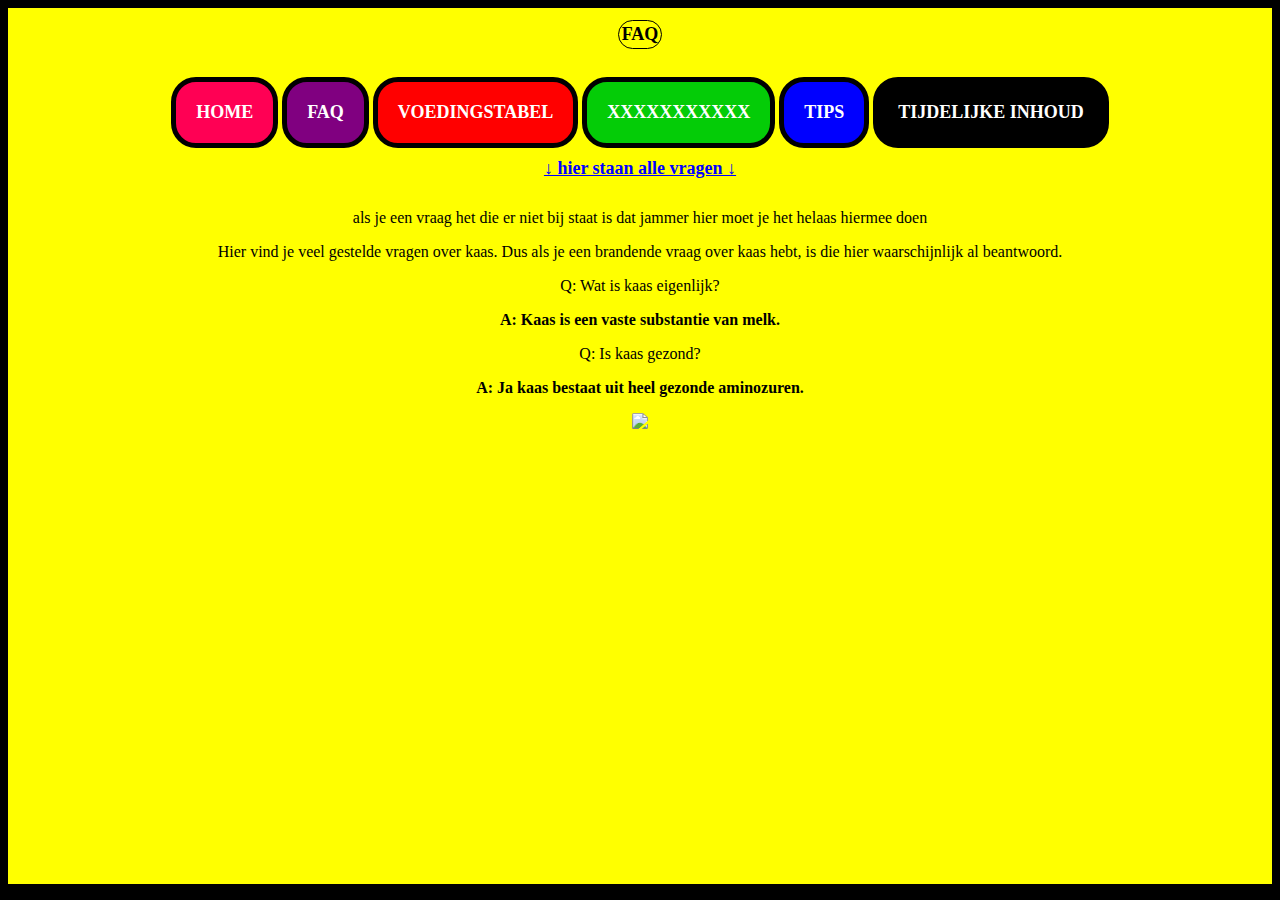
==== faq.html @ dfe2c808 "eerste upload" ====
<html>
  <head>

    <title>FAQ</title>
     <link href="dansen.css" rel="stylesheet" type="text/css">
  </head>
   

  
  <body>
    
    <p>
      
     <h1>FAQ</h1>
    </p>
    
 <inline>
          
          <a href="index.html"              class="knoppen knop1"  >Home</a>
          <a href="faq.html"                class="knoppen knop2"  >FAQ</a>
          <a href="voedingswaardekaas.html" class="knoppen knop3"  >voedingstabel</a>
          <a href="xxxxxx.html"             class="knoppen knop4"  >xxxxxxxxxxx</a>
	        <a href="Tips.html"               class="knoppen knop5"  >tips</a>
   
   
          <a href="inhoud.html"             class="knoppen knop10"  >tijdelijke inhoud</a>
          
          <!--  <a href="faq.html" class="nav" id="item1" data-id="1" color-code="8AB211" style="background-color: rgb(4, 204, 7); max-width: 130px; min-width: 130px;">tijdelijke inhoud</a> -->
          
          
					<!--   <a href="faq.html">FAQ</a>   
					<a href="voedingswaardekaas.html">de voedingstabel</a> 
					<a href="inhoud.html" title="deze verdwijnd later"  >tijdelijke inhoud</a>   -->
   </inline>


      
      
    
    <h5>↓ hier staan alle vragen ↓</h5>
    
    <p>als je een vraag het die er niet bij staat is dat jammer hier moet je het helaas hiermee doen</p>
  
    <p>Hier vind je veel gestelde vragen over kaas. Dus als je een brandende vraag over kaas hebt, is die hier waarschijnlijk al beantwoord.</p>
    
    
  
      <p>Q: Wat is kaas eigenlijk?</p>
      <p><b>A: Kaas is een vaste substantie van melk.</b></p>
    
    
   
      <p>Q: Is kaas gezond?</p>
      <p><b>A: Ja kaas bestaat uit heel gezonde aminozuren.</b></p>
 
         
    
    
    
    <p><img src="http://sr.photos3.fotosearch.com/bthumb/CSP/CSP799/k19963259.jpg"></p>
  </body>
</html>
---- dansen.css ----
h1{
	font-family:Verdana;
	color: black;
	font-size:18px;
	text-align:center;
  display:inline-block;
  padding: 3px;
  width:auto;
  
  border: 1px solid #000000;
  border-radius: 60px;
}

h5{
	  text-decoration: underline;
    font-size: 18px;
		color: blue;
   	font-family:verdana;
}

th, td, table{
  border: 1px solid black;
  text-align: left;
	padding: 15px;
}



body{
	background-color:yellow;
}


body, h1, h5, img, a{
 
	text-align: center;
}


img {
	border-radius:10%;
}

a{
	font-family:verdana;
	color:red;
	text-decoration: none;
	font-size:18px;
	text-decoration: underline;

}
html {
	background: black;
  link rel="icon" href="kaas icoon doorzigtig.png" 
}

iframe, video{
	border-radius: 20%;
}




a.knoppen {
	display:-moz-inline-box;
	display:inline-block;
	text-transform: uppercase;
	text-align: center;
	padding: 20px;
	margin-bottom: -20px;
	color: #ffffff;
	font-weight: bold; 
  border: 5px solid #000000;
  border-radius: 25px;
	text-decoration: none;
  width:auto;

}
a.knoppen:hover {

  transition: 0.3s ease-in-out;
	text-shadow: 1px 1px 10px white;
  border: 5px solid #ffffff
}


a.knop1 {
	background-color: rgb(255, 0, 84);  
}
a.knop1:hover {
	background-color: rgb(255, 0, 84);  
}



a.knop2 {
  background-color: purple;
}
a.knop2:hover {
  background-color: purple;
}



a.knop3 {
  background-color: rgb(255, 0, 0);
}
a.knop3:hover {
  background-color: rgb(255, 0, 0);
}



a.knop4 {
  background-color: rgb(4, 204, 7);
}
a.knop4:hover {
  background-color: rgb(4, 204, 7);
}



a.knop5 {
	background-color: rgb(0, 0, 255);  
}
a.knop5:hover {
	background-color: rgb(0, 0, 255);  
}








a.knop10 {
  background-color: rgb(0, 0, 0);

}

a.knop10:hover {
  background-color: rgb(0, 0, 0);

	
}
/*

.menu {
	margin-left: 23px;
	margin-bottom: 20px;
	position: absolute; 
	bottom: 0;
	z-index: 999;
}
a.nav {
	min-width: 130px;
	display:-moz-inline-box;
	display:inline-block;
	text-transform: uppercase;
	text-align: center;
	padding: 20px;
	margin-bottom: -20px;
	color: #ffffff;
	font-weight: bold; 
  border: 5px solid #000000;
  border-radius: 25px;
	text-decoration: none;

}

a.nav:hover {

  transition: 0.3s ease-in-out;
	text-shadow: 1px 1px 10px white;
  text-decoration: underline;
  border: 5px solid #ffffff;
	text-decoration: none;
  
	
}






.menu {
	margin-left: 23px;
	margin-bottom: 20px;
	position: absolute; 
	bottom: 0;
	z-index: 999;
}
a.nav {
	min-width: 130px;
	display:-moz-inline-box;
	display:inline-block;
	text-transform: uppercase;
	text-align: center;
	padding: 20px;
	margin-bottom: -20px;
	color: #ffffff;
	font-weight: bold;
	border-top: 2px solid #ffffff;
	border-right: 2px solid #ffffff;
	border-left: 2px solid #ffffff;
  
  border: 2px solid #000000;
	border-top-left-radius:     25px;
	border-top-right-radius:    25px;
  border-bottom-left-radius:  25px;
  border-bottom-right-radius: 25px;

}

a.nav:hover {

	text-shadow: 1px 1px 10px black;
	
}

*/
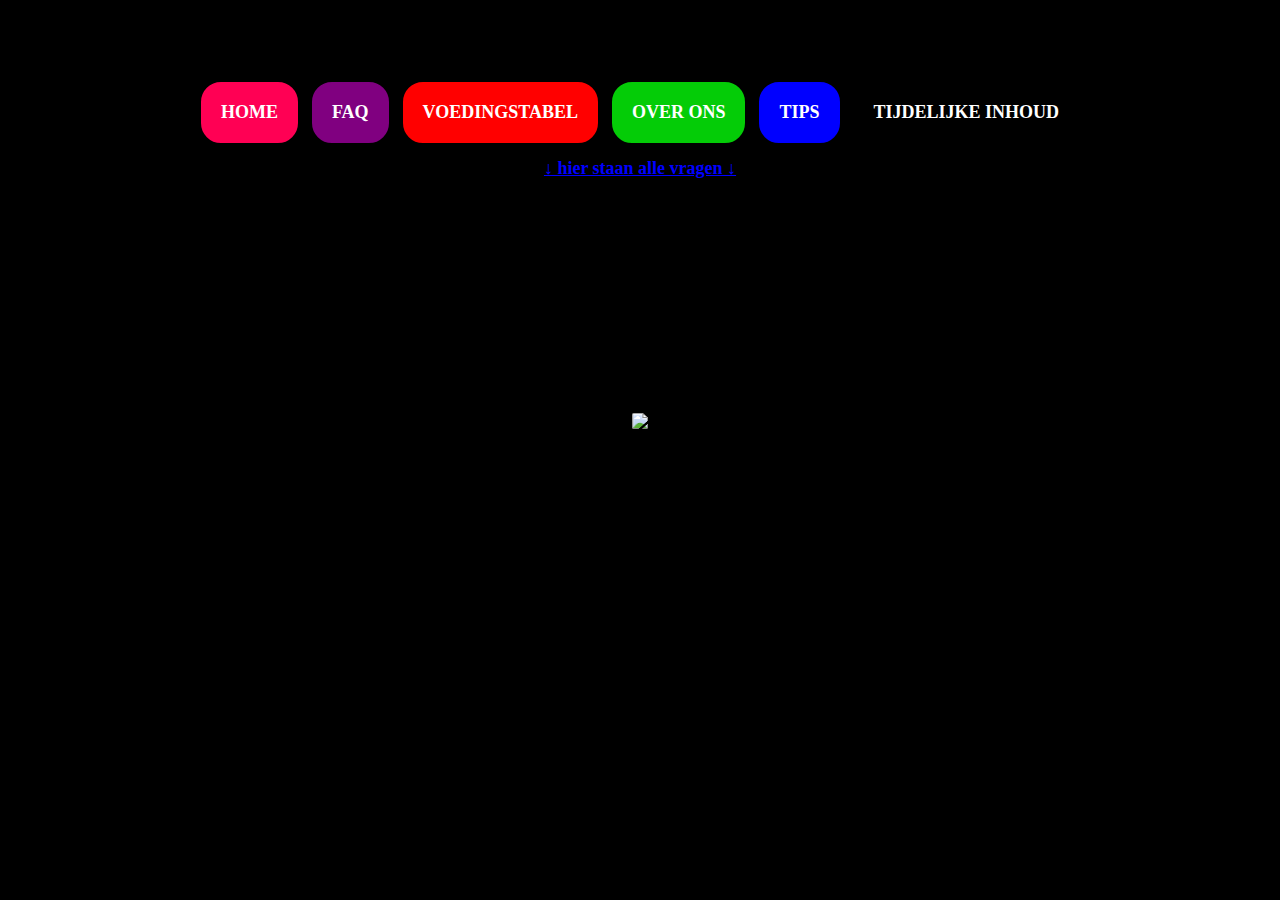
==== commit e1da5f1b: "upload van school" ====
--- a/faq.html
+++ b/faq.html
@@ -3,34 +3,26 @@
 
     <title>FAQ</title>
      <link href="dansen.css" rel="stylesheet" type="text/css">
+		<link rel="icon" href="kaas icoon doorzigtig.png">
   </head>
    
 
   
   <body>
     
-    <p>
-      
-     <h1>FAQ</h1>
-    </p>
+    <p> <h1>FAQ</h1> </p>
     
  <inline>
           
           <a href="index.html"              class="knoppen knop1"  >Home</a>
           <a href="faq.html"                class="knoppen knop2"  >FAQ</a>
-          <a href="voedingswaardekaas.html" class="knoppen knop3"  >voedingstabel</a>
-          <a href="xxxxxx.html"             class="knoppen knop4"  >xxxxxxxxxxx</a>
-	        <a href="Tips.html"               class="knoppen knop5"  >tips</a>
+          <a href="voedingswaardekaas.html" class="knoppen knop3"  >Voedingstabel</a>
+          <a href="overons.html"            class="knoppen knop4"  >Over ons</a>
+	        <a href="Tips.html"               class="knoppen knop5"  >Tips</a>
    
    
           <a href="inhoud.html"             class="knoppen knop10"  >tijdelijke inhoud</a>
-          
-          <!--  <a href="faq.html" class="nav" id="item1" data-id="1" color-code="8AB211" style="background-color: rgb(4, 204, 7); max-width: 130px; min-width: 130px;">tijdelijke inhoud</a> -->
-          
-          
-					<!--   <a href="faq.html">FAQ</a>   
-					<a href="voedingswaardekaas.html">de voedingstabel</a> 
-					<a href="inhoud.html" title="deze verdwijnd later"  >tijdelijke inhoud</a>   -->
+
    </inline>
 
 
--- a/dansen.css
+++ b/dansen.css
@@ -9,6 +9,9 @@
   
   border: 1px solid #000000;
   border-radius: 60px;
+  column-rule:  ;
+  font-family: sans-serif;  
+  word-wrap: ;
 }
 
 h5{
@@ -26,8 +29,10 @@
 
 
 
-body{
-	background-color:yellow;
+html{
+	background: url(https://static.vecteezy.com/system/resources/previews/000/093/696/original/vector-yellow-abstract-background.jpg) no-repeat center center;
+	background-size: ;
+  background-color: black;
 }
 
 
@@ -49,10 +54,7 @@
 	text-decoration: underline;
 
 }
-html {
-	background: black;
-  link rel="icon" href="kaas icoon doorzigtig.png" 
-}
+
 
 iframe, video{
 	border-radius: 20%;
@@ -126,6 +128,7 @@
 a.knop5:hover {
 	background-color: rgb(0, 0, 255);  
 }
+
 
 
 
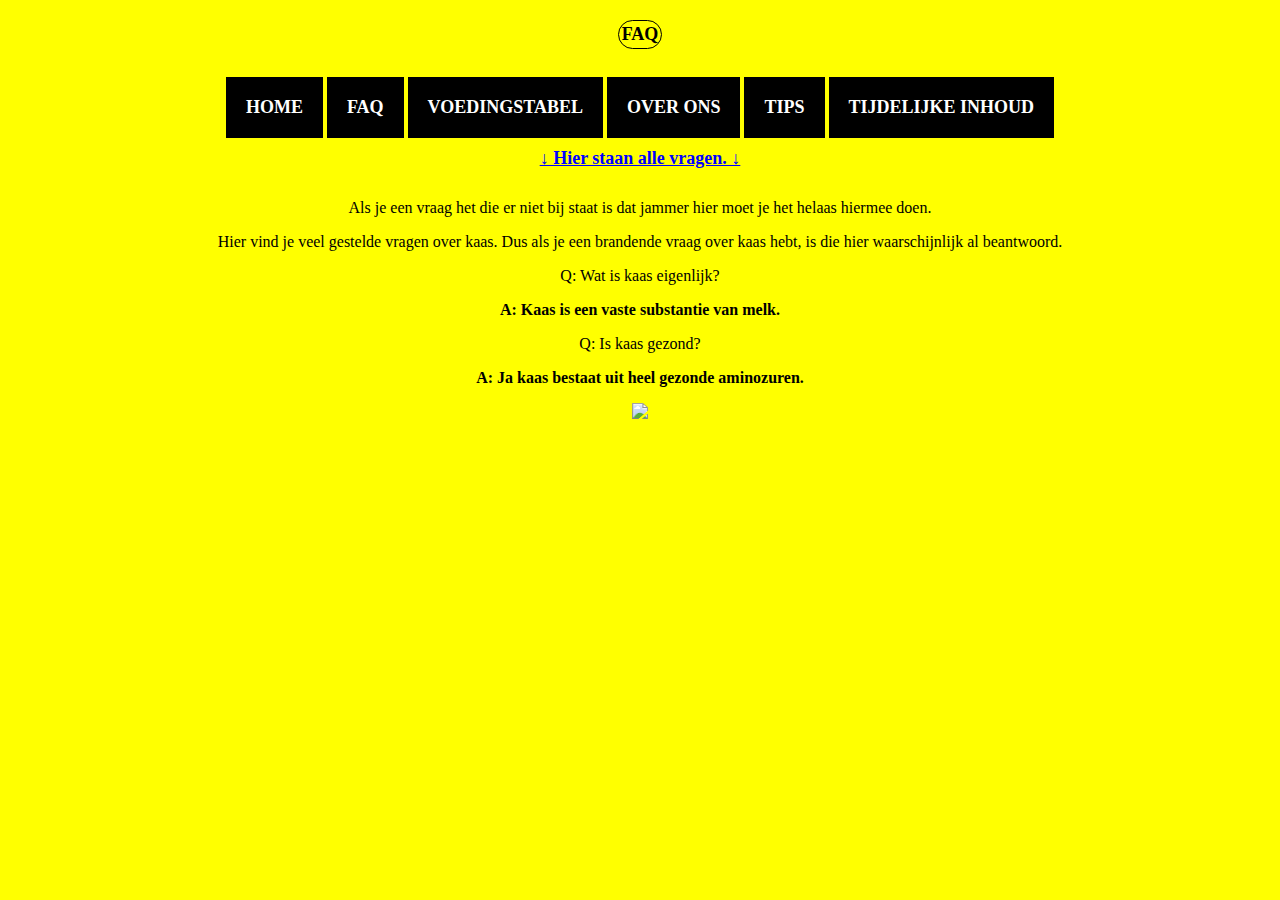
==== commit 44d79b51: "nieuwe upload" ====
--- a/faq.html
+++ b/faq.html
@@ -14,11 +14,11 @@
     
  <inline>
           
-          <a href="index.html"              class="knoppen knop1"  >Home</a>
-          <a href="faq.html"                class="knoppen knop2"  >FAQ</a>
-          <a href="voedingswaardekaas.html" class="knoppen knop3"  >Voedingstabel</a>
-          <a href="overons.html"            class="knoppen knop4"  >Over ons</a>
-	        <a href="Tips.html"               class="knoppen knop5"  >Tips</a>
+          <a href="index.html"              class="knoppen"  >Home</a>
+          <a href="faq.html"                class="knoppen"  >FAQ</a>
+          <a href="voedingswaardekaas.html" class="knoppen"  >Voedingstabel</a>
+          <a href="overons.html"            class="knoppen"  >Over ons</a>
+	        <a href="Tips.html"               class="knoppen"  >Tips</a>
    
    
           <a href="inhoud.html"             class="knoppen knop10"  >tijdelijke inhoud</a>
@@ -29,9 +29,9 @@
       
       
     
-    <h5>↓ hier staan alle vragen ↓</h5>
+    <h5>↓ Hier staan alle vragen. ↓</h5>
     
-    <p>als je een vraag het die er niet bij staat is dat jammer hier moet je het helaas hiermee doen</p>
+    <p>Als je een vraag het die er niet bij staat is dat jammer hier moet je het helaas hiermee doen.</p>
   
     <p>Hier vind je veel gestelde vragen over kaas. Dus als je een brandende vraag over kaas hebt, is die hier waarschijnlijk al beantwoord.</p>
     
--- a/dansen.css
+++ b/dansen.css
@@ -1,5 +1,5 @@
 h1{
-	font-family:Verdana;
+	
 	color: black;
 	font-size:18px;
 	text-align:center;
@@ -8,9 +8,8 @@
   width:auto;
   
   border: 1px solid #000000;
-  border-radius: 60px;
+  border-radius: 50px;
   column-rule:  ;
-  font-family: sans-serif;  
   word-wrap: ;
 }
 
@@ -18,32 +17,52 @@
 	  text-decoration: underline;
     font-size: 18px;
 		color: blue;
-   	font-family:verdana;
-}
-
-th, td, table{
+}
+
+th, td{
   border: 1px solid black;
-  text-align: left;
-	padding: 15px;
-}
+
+}
+
+
+table{
+  border: 3px solid black;
+	
+	color: black;
+	font-size:18px;
+	text-align:center;
+  display:inline-block;
+  padding: 3px;
+  width:auto;
+  
+  border: 1px solid #000000;
+  border-radius: ;
+  column-rule:  ;
+  word-wrap: ;
+    
+}
+
 
 
 
 html{
 	background: url(https://static.vecteezy.com/system/resources/previews/000/093/696/original/vector-yellow-abstract-background.jpg) no-repeat center center;
-	background-size: ;
-  background-color: black;
-}
-
-
-body, h1, h5, img, a{
- 
-	text-align: center;
-}
-
+
+  background-color: yellow;
+	   font-family: Georgia, serif;
+		text-align: center;
+}
+
+/*
+
+body, h1, h5, img, a, p, th, td, table, {
+   font-family: Georgia, serif; 
+	text-align: center;
+}
+*/
 
 img {
-	border-radius:10%;
+	border-radius:;
 }
 
 a{
@@ -57,7 +76,7 @@
 
 
 iframe, video{
-	border-radius: 20%;
+	border-radius:;
 }
 
 
@@ -72,62 +91,19 @@
 	margin-bottom: -20px;
 	color: #ffffff;
 	font-weight: bold; 
-  border: 5px solid #000000;
-  border-radius: 25px;
 	text-decoration: none;
   width:auto;
+  background-color: black;
 
 }
 a.knoppen:hover {
 
   transition: 0.3s ease-in-out;
 	text-shadow: 1px 1px 10px white;
-  border: 5px solid #ffffff
-}
-
-
-a.knop1 {
-	background-color: rgb(255, 0, 84);  
-}
-a.knop1:hover {
-	background-color: rgb(255, 0, 84);  
-}
-
-
-
-a.knop2 {
-  background-color: purple;
-}
-a.knop2:hover {
-  background-color: purple;
-}
-
-
-
-a.knop3 {
-  background-color: rgb(255, 0, 0);
-}
-a.knop3:hover {
-  background-color: rgb(255, 0, 0);
-}
-
-
-
-a.knop4 {
-  background-color: rgb(4, 204, 7);
-}
-a.knop4:hover {
-  background-color: rgb(4, 204, 7);
-}
-
-
-
-a.knop5 {
-	background-color: rgb(0, 0, 255);  
-}
-a.knop5:hover {
-	background-color: rgb(0, 0, 255);  
-}
+  background-color: black;
+}
+
+
 
 
 
@@ -138,12 +114,12 @@
 
 
 a.knop10 {
-  background-color: rgb(0, 0, 0);
+  background-color: black;
 
 }
 
 a.knop10:hover {
-  background-color: rgb(0, 0, 0);
+  background-color: black;
 
 	
 }
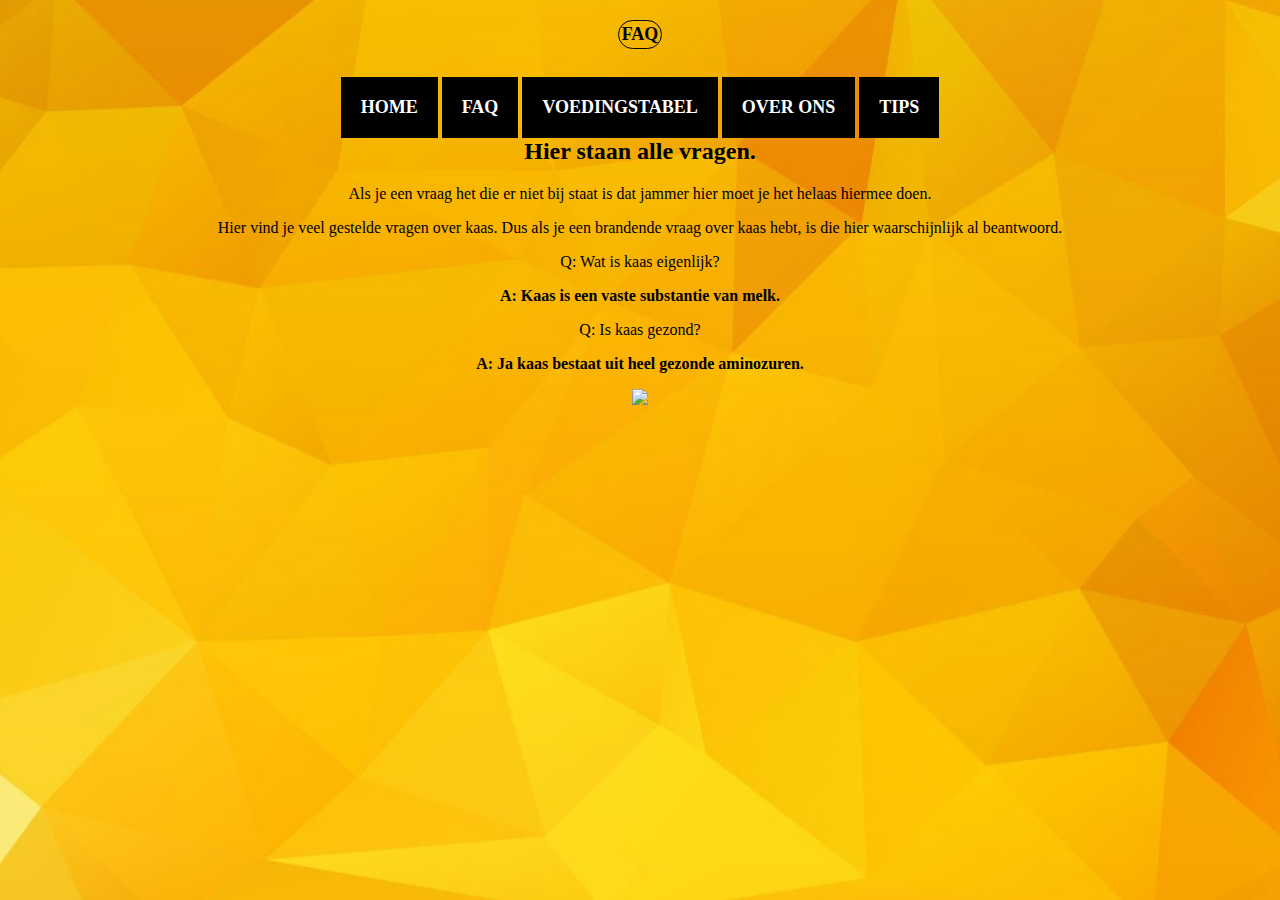
==== commit dadc04ff: "final" ====
--- a/faq.html
+++ b/faq.html
@@ -1,54 +1,56 @@
 <html>
-  <head>
 
-    <title>FAQ</title>
-     <link href="dansen.css" rel="stylesheet" type="text/css">
-		<link rel="icon" href="kaas icoon doorzigtig.png">
-  </head>
-   
+<head>
 
-  
-  <body>
-    
-    <p> <h1>FAQ</h1> </p>
-    
- <inline>
-          
-          <a href="index.html"              class="knoppen"  >Home</a>
-          <a href="faq.html"                class="knoppen"  >FAQ</a>
-          <a href="voedingswaardekaas.html" class="knoppen"  >Voedingstabel</a>
-          <a href="overons.html"            class="knoppen"  >Over ons</a>
-	        <a href="Tips.html"               class="knoppen"  >Tips</a>
-   
-   
-          <a href="inhoud.html"             class="knoppen knop10"  >tijdelijke inhoud</a>
-
-   </inline>
+	<title>FAQ</title>
+	<link href="dansen.css" rel="stylesheet" type="text/css">
+	<link rel="icon" href="kaas icoon doorzigtig.png">
+</head>
 
 
-      
-      
-    
-    <h5>↓ Hier staan alle vragen. ↓</h5>
-    
-    <p>Als je een vraag het die er niet bij staat is dat jammer hier moet je het helaas hiermee doen.</p>
-  
-    <p>Hier vind je veel gestelde vragen over kaas. Dus als je een brandende vraag over kaas hebt, is die hier waarschijnlijk al beantwoord.</p>
-    
-    
-  
-      <p>Q: Wat is kaas eigenlijk?</p>
-      <p><b>A: Kaas is een vaste substantie van melk.</b></p>
-    
-    
-   
-      <p>Q: Is kaas gezond?</p>
-      <p><b>A: Ja kaas bestaat uit heel gezonde aminozuren.</b></p>
- 
-         
-    
-    
-    
-    <p><img src="http://sr.photos3.fotosearch.com/bthumb/CSP/CSP799/k19963259.jpg"></p>
-  </body>
+
+<body>
+
+	<p>
+		<h1>FAQ</h1> </p>
+
+	<inline>
+
+		<a href="index.html" class="knoppen">Home</a>
+		<a href="faq.html" class="knoppen">FAQ</a>
+		<a href="voedingswaardekaas.html" class="knoppen">Voedingstabel</a>
+		<a href="overons.html" class="knoppen">Over ons</a>
+		<a href="Tips.html" class="knoppen">Tips</a>
+
+
+
+	</inline>
+
+
+
+
+
+	<h2>Hier staan alle vragen.</h2>
+
+	<p>Als je een vraag het die er niet bij staat is dat jammer hier moet je het helaas hiermee doen.</p>
+
+	<p>Hier vind je veel gestelde vragen over kaas. Dus als je een brandende vraag over kaas hebt, is die hier waarschijnlijk al beantwoord.</p>
+
+
+
+	<p>Q: Wat is kaas eigenlijk?</p>
+	<p><b>A: Kaas is een vaste substantie van melk.</b></p>
+
+
+
+	<p>Q: Is kaas gezond?</p>
+	<p><b>A: Ja kaas bestaat uit heel gezonde aminozuren.</b></p>
+
+
+
+
+
+	<p><img src="http://sr.photos3.fotosearch.com/bthumb/CSP/CSP799/k19963259.jpg"></p>
+</body>
+
 </html>--- a/dansen.css
+++ b/dansen.css
@@ -1,208 +1,88 @@
-h1{
-	
-	color: black;
-	font-size:18px;
-	text-align:center;
-  display:inline-block;
-  padding: 3px;
-  width:auto;
-  
-  border: 1px solid #000000;
-  border-radius: 50px;
-  column-rule:  ;
-  word-wrap: ;
-}
-
-h5{
-	  text-decoration: underline;
-    font-size: 18px;
-		color: blue;
-}
-
-th, td{
-  border: 1px solid black;
-
-}
-
-
-table{
-  border: 3px solid black;
-	
-	color: black;
-	font-size:18px;
-	text-align:center;
-  display:inline-block;
-  padding: 3px;
-  width:auto;
-  
-  border: 1px solid #000000;
-  border-radius: ;
-  column-rule:  ;
-  word-wrap: ;
-    
-}
-
-
-
-
-html{
-	background: url(https://static.vecteezy.com/system/resources/previews/000/093/696/original/vector-yellow-abstract-background.jpg) no-repeat center center;
-
-  background-color: yellow;
-	   font-family: Georgia, serif;
-		text-align: center;
-}
-
-/*
-
-body, h1, h5, img, a, p, th, td, table, {
-   font-family: Georgia, serif; 
-	text-align: center;
-}
-*/
-
-img {
-	border-radius:;
-}
-
-a{
-	font-family:verdana;
-	color:red;
-	text-decoration: none;
-	font-size:18px;
-	text-decoration: underline;
-
-}
-
-
-iframe, video{
-	border-radius:;
-}
-
-
-
-
-a.knoppen {
-	display:-moz-inline-box;
-	display:inline-block;
-	text-transform: uppercase;
-	text-align: center;
-	padding: 20px;
-	margin-bottom: -20px;
-	color: #ffffff;
-	font-weight: bold; 
-	text-decoration: none;
-  width:auto;
-  background-color: black;
-
-}
-a.knoppen:hover {
-
-  transition: 0.3s ease-in-out;
-	text-shadow: 1px 1px 10px white;
-  background-color: black;
-}
-
-
-
-
-
-
-
-
-
-
-
-a.knop10 {
-  background-color: black;
-
-}
-
-a.knop10:hover {
-  background-color: black;
-
-	
-}
-/*
-
-.menu {
-	margin-left: 23px;
-	margin-bottom: 20px;
-	position: absolute; 
-	bottom: 0;
-	z-index: 999;
-}
-a.nav {
-	min-width: 130px;
-	display:-moz-inline-box;
-	display:inline-block;
-	text-transform: uppercase;
-	text-align: center;
-	padding: 20px;
-	margin-bottom: -20px;
-	color: #ffffff;
-	font-weight: bold; 
-  border: 5px solid #000000;
-  border-radius: 25px;
-	text-decoration: none;
-
-}
-
-a.nav:hover {
-
-  transition: 0.3s ease-in-out;
-	text-shadow: 1px 1px 10px white;
-  text-decoration: underline;
-  border: 5px solid #ffffff;
-	text-decoration: none;
-  
-	
-}
-
-
-
-
-
-
-.menu {
-	margin-left: 23px;
-	margin-bottom: 20px;
-	position: absolute; 
-	bottom: 0;
-	z-index: 999;
-}
-a.nav {
-	min-width: 130px;
-	display:-moz-inline-box;
-	display:inline-block;
-	text-transform: uppercase;
-	text-align: center;
-	padding: 20px;
-	margin-bottom: -20px;
-	color: #ffffff;
-	font-weight: bold;
-	border-top: 2px solid #ffffff;
-	border-right: 2px solid #ffffff;
-	border-left: 2px solid #ffffff;
-  
-  border: 2px solid #000000;
-	border-top-left-radius:     25px;
-	border-top-right-radius:    25px;
-  border-bottom-left-radius:  25px;
-  border-bottom-right-radius: 25px;
-
-}
-
-a.nav:hover {
-
-	text-shadow: 1px 1px 10px black;
-	
-}
-
-*/
-
-
-
-
-
-
+ h1 {
+ 	color: black;
+ 	font-size: 18px;
+ 	text-align: center;
+ 	display: inline-block;
+ 	padding: 3px;
+ 	width: auto;
+ 	border: 1px solid #000000;
+ 	border-radius: 50px;
+ }
+ 
+ div.smalletext {
+ 	text-align: center;
+ 	margin-left: 500;
+ 	margin-right: 500;
+ }
+ 
+ div.dikketext {}
+ 
+ h5 {
+ 	text-decoration: underline;
+ 	font-size: 18px;
+ 	color: blue;
+ }
+ 
+ th,
+ td {
+ 	border: 1px solid black;
+ }
+ 
+ table {
+ 	border: 3px solid black;
+ 	color: black;
+ 	font-size: 18px;
+ 	text-align: center;
+ 	display: inline-block;
+ 	padding: 3px;
+ 	width: auto;
+ 	border: 1px solid #000000;
+ }
+ 
+ html {
+ 	background: url(background.jpg) repeat-y center center;
+ 	background-color: #F5B700;
+ 	font-family: Georgia, serif;
+ 	text-align: center;
+ }
+ 
+ img {
+ 	border-radius: ;
+ }
+ 
+ a {
+ 	font-family: verdana;
+ 	color: red;
+ 	text-decoration: none;
+ 	font-size: 18px;
+ 	text-decoration: underline;
+ }
+ 
+ iframe,
+ video {
+ 	border-radius: ;
+ }
+ 
+ iframe.geborderd {
+ 	border-radius: 20px;
+ }
+ 
+ a.knoppen {
+ 	display: -moz-inline-box;
+ 	display: inline-block;
+ 	text-transform: uppercase;
+ 	text-align: center;
+ 	padding: 20px;
+ 	margin-bottom: -20px;
+ 	color: #ffffff;
+ 	font-weight: bold;
+ 	text-decoration: none;
+ 	width: auto;
+ 	background-color: black;
+ }
+ 
+ a.knoppen:hover {
+ 	transition: 0.3s ease-in-out;
+ 	text-shadow: 1px 1px 10px white;
+ 	background-color: black;
+ }